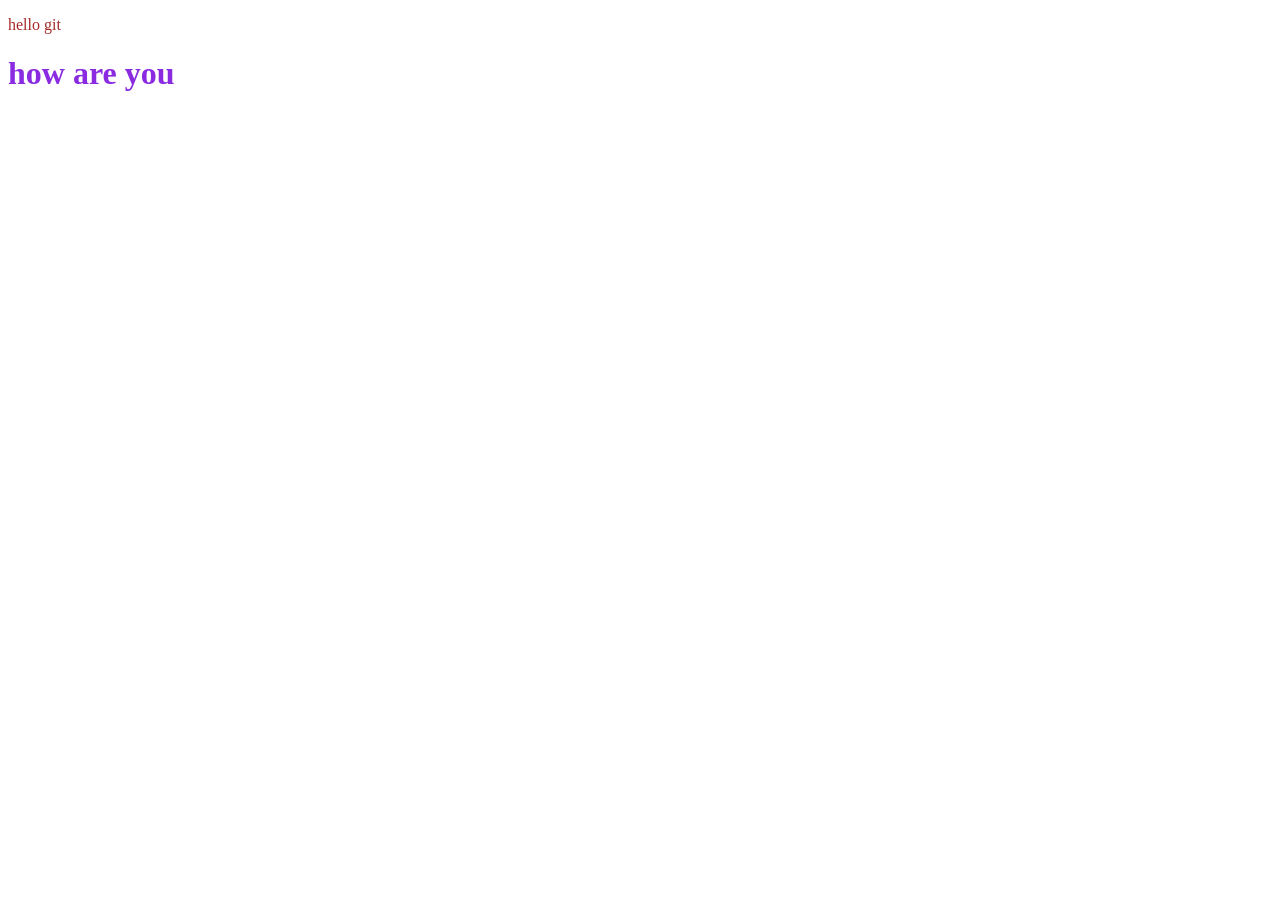
==== index.html @ 3f5644f7 "for simple project" ====
<!DOCTYPE html>
<html lang="en">
<head>
    <meta charset="UTF-8">
    <meta name="viewport" content="width=device-width, initial-scale=1.0">
    <title>Document</title>
    <style>
        p{
            color: brown;
        }
        h1{
            color: blueviolet;
        }

    </style>
</head>
<body>
    <p>hello git</p>
    <h1>how are you</h1>
</body>
</html>
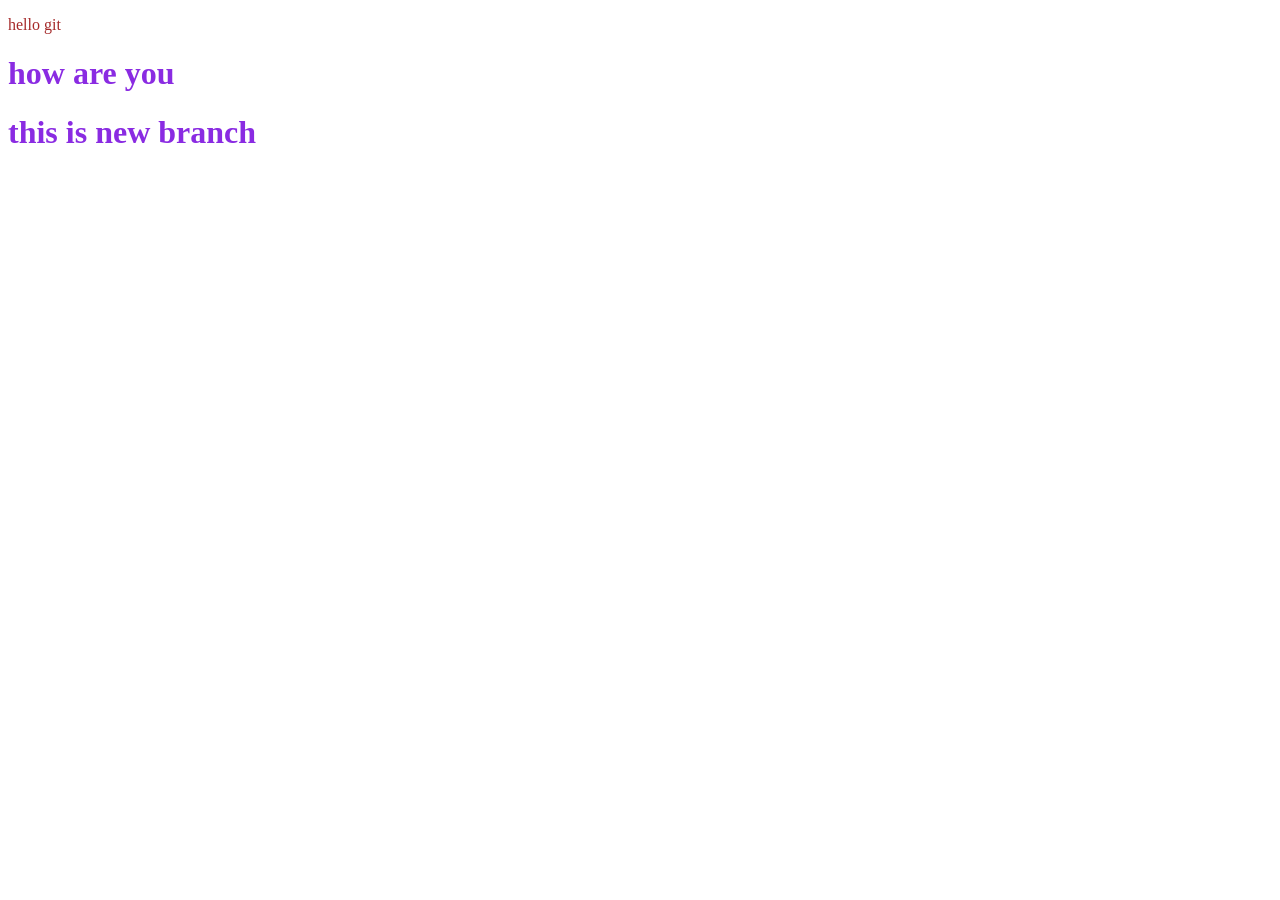
==== commit 6a6028ed: "add new feature" ====
--- a/index.html
+++ b/index.html
@@ -17,5 +17,6 @@
 <body>
     <p>hello git</p>
     <h1>how are you</h1>
+    <h1>this is new branch </h1>
 </body>
 </html>
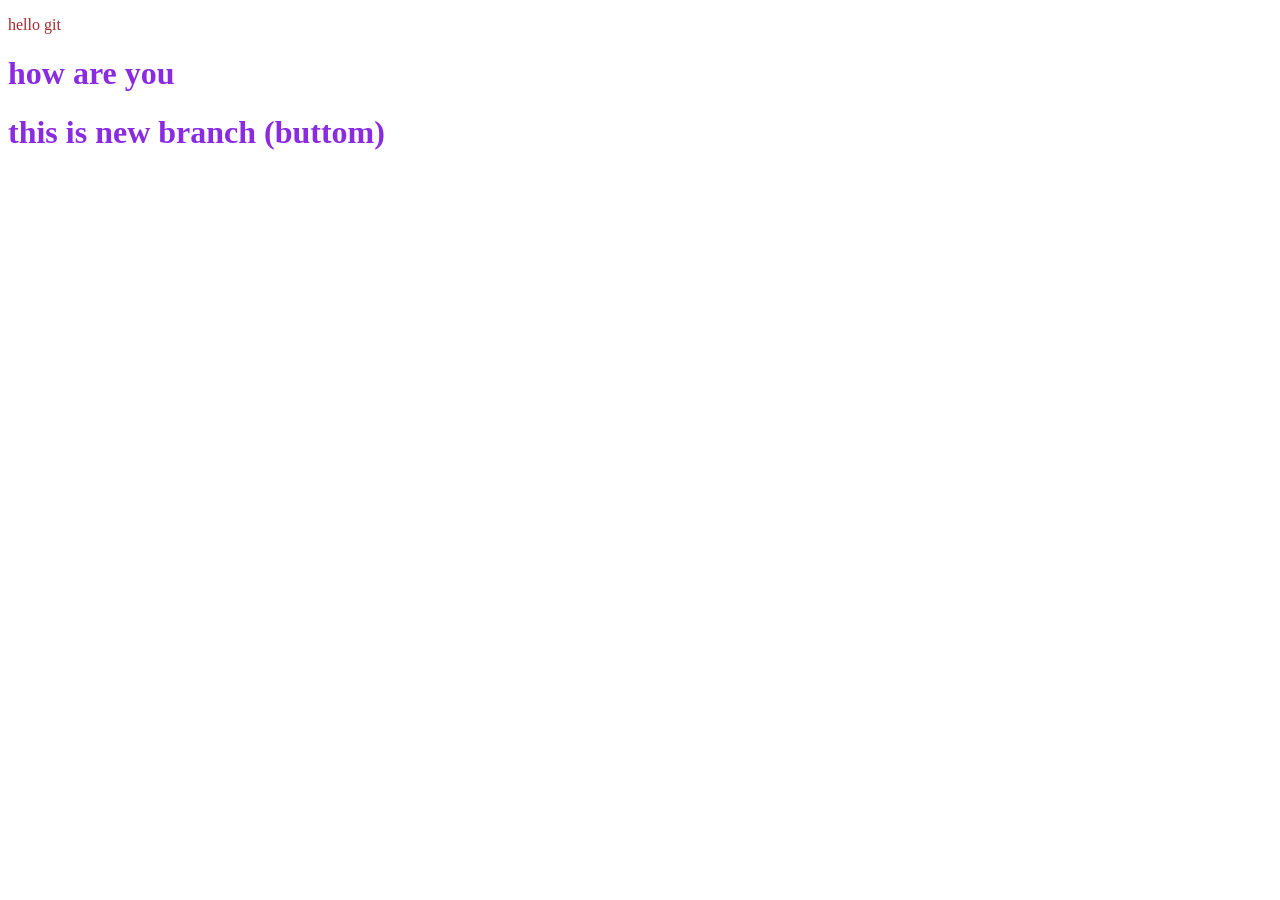
==== commit 06a4289e: "Add button" ====
--- a/index.html
+++ b/index.html
@@ -17,6 +17,6 @@
 <body>
     <p>hello git</p>
     <h1>how are you</h1>
-    <h1>this is new branch </h1>
+    <h1>this is new branch (buttom) </h1>
 </body>
 </html>
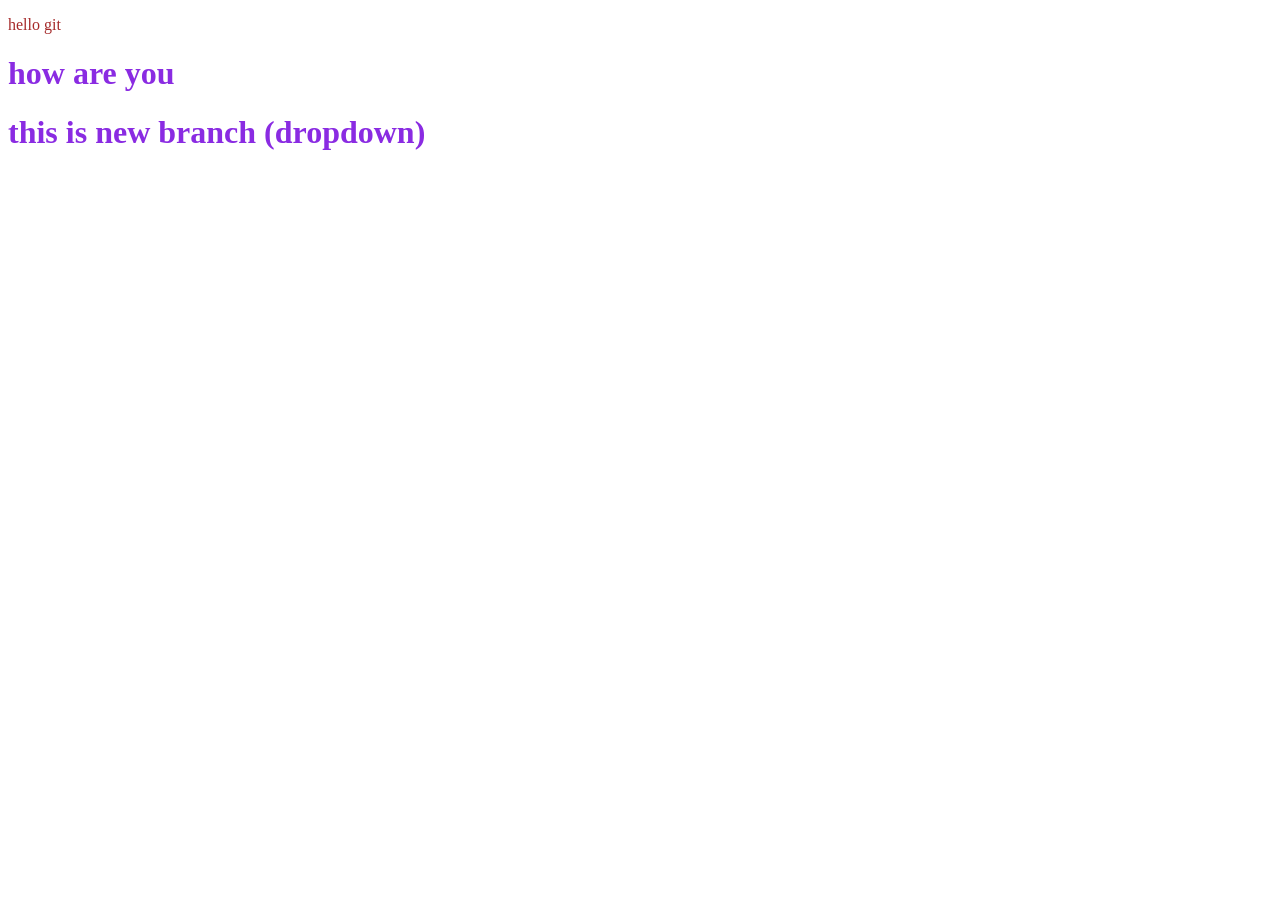
==== commit 76801822: "change somthing" ====
--- a/index.html
+++ b/index.html
@@ -17,6 +17,10 @@
 <body>
     <p>hello git</p>
     <h1>how are you</h1>
-    <h1>this is new branch (buttom) </h1>
+
+    <h1>this is new branch (dropdown)</h1>
+
+    
+
 </body>
 </html>
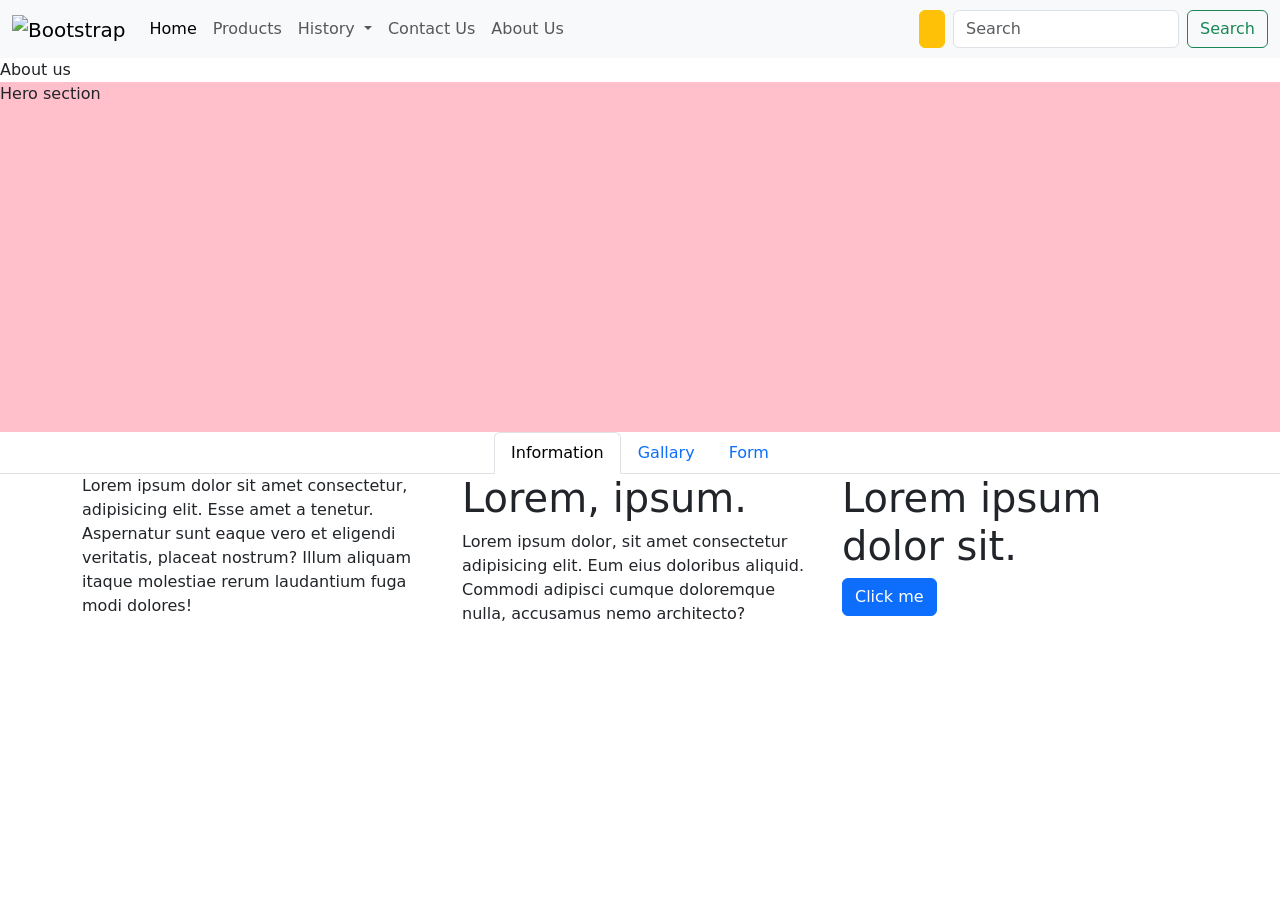
==== commit 7e42b7c0: "simple webpage design" ====
--- a/index.html
+++ b/index.html
@@ -1,26 +1,181 @@
 <!DOCTYPE html>
 <html lang="en">
+
 <head>
     <meta charset="UTF-8">
     <meta name="viewport" content="width=device-width, initial-scale=1.0">
-    <title>Document</title>
-    <style>
-        p{
-            color: brown;
-        }
-        h1{
-            color: blueviolet;
-        }
+    <title>About us</title>
 
-    </style>
+     <!-- fontawesome link  -->
+    <link rel="stylesheet" href="https://cdnjs.cloudflare.com/ajax/libs/font-awesome/7.0.1/css/all.min.css"
+        integrity="sha512-2SwdPD6INVrV/lHTZbO2nodKhrnDdJK9/kg2XD1r9uGqPo1cUbujc+IYdlYdEErWNu69gVcYgdxlmVmzTWnetw=="
+        crossorigin="anonymous" referrerpolicy="no-referrer" />
+
+    <link href="https://cdn.jsdelivr.net/npm/bootstrap@5.3.8/dist/css/bootstrap.min.css" rel="stylesheet"
+        integrity="sha384-sRIl4kxILFvY47J16cr9ZwB07vP4J8+LH7qKQnuqkuIAvNWLzeN8tE5YBujZqJLB" crossorigin="anonymous">
 </head>
+
 <body>
-    <p>hello git</p>
-    <h1>how are you</h1>
 
-    <h1>this is new branch (dropdown)</h1>
+    <nav class="navbar navbar-expand-lg bg-body-tertiary">
+        <div class="container-fluid">
+            <a class="navbar-brand" href="#">
+                <img src="../assets/nature1.jpeg" alt="Bootstrap" width="130" height="54">
+            </a>
+            <button class="navbar-toggler" type="button" data-bs-toggle="collapse"
+                data-bs-target="#navbarSupportedContent" aria-controls="navbarSupportedContent" aria-expanded="false"
+                aria-label="Toggle navigation">
+                <span class="navbar-toggler-icon"></span>
+            </button>
+            <div class="collapse navbar-collapse" id="navbarSupportedContent">
+                <ul class="navbar-nav me-auto mb-2 mb-lg-0">
+                    <li class="nav-item">
+                        <a class="nav-link active" aria-current="page" href="#">Home</a>
+                    </li>
+                    <li class="nav-item">
+                        <a class="nav-link" href="./products.html">Products</a>
+                    </li>
+                    <li class="nav-item dropdown">
+                        <a class="nav-link dropdown-toggle" href="./history.html" role="button"
+                            data-bs-toggle="dropdown" aria-expanded="false">
+                            History
+                        </a>
+                        <ul class="dropdown-menu">
+                            <li><a class="dropdown-item" href="#">Action</a></li>
+                            <li><a class="dropdown-item" href="#">Another action</a></li>
+                            <li>
+                                <hr class="dropdown-divider">
+                            </li>
+                            <li><a class="dropdown-item" href="#">Something else here</a></li>
+                        </ul>
+                    </li>
+                    <li class="nav-item">
+                        <a class="nav-link " href="./contactUs.html">Contact Us</a>
+                    </li>
+                    <li class="nav-item">
+                        <a class="nav-link " href="./aboutUs.html">About Us</a>
+                    </li>
+                </ul>
+                <form class="d-flex" role="search">
+                    <!-- Button trigger modal -->
+                    <button type="button" class="btn btn-warning me-2" data-bs-toggle="modal"
+                        data-bs-target="#exampleModal">
+                        <i class="fa-solid fa-user"></i>
+                    </button>
+                    <input class="form-control me-2" type="search" placeholder="Search" aria-label="Search" />
+                    <button class="btn btn-outline-success" type="submit">Search</button>
+                </form>
+            </div>
+        </div>
+    </nav>
+    About us
 
-    
+    <div style="background-color: pink;height: 350px;">Hero section</div>
 
+    <ul class="nav nav-tabs justify-content-center" id="myTab" role="tablist">
+        <li class="nav-item" role="presentation">
+            <button class="nav-link active" id="home-tab" data-bs-toggle="tab" data-bs-target="#home-tab-pane"
+                type="button" role="tab" aria-controls="home-tab-pane" aria-selected="true">Information</button>
+        </li>
+        <li class="nav-item" role="presentation">
+            <button class="nav-link" id="profile-tab" data-bs-toggle="tab" data-bs-target="#profile-tab-pane"
+                type="button" role="tab" aria-controls="profile-tab-pane" aria-selected="false">Gallary</button>
+        </li>
+        <li class="nav-item" role="presentation">
+            <button class="nav-link" id="contact-tab" data-bs-toggle="tab" data-bs-target="#contact-tab-pane"
+                type="button" role="tab" aria-controls="contact-tab-pane" aria-selected="false">Form</button>
+        </li>
+    </ul>
+    <div class="tab-content" id="myTabContent">
+        <div class="tab-pane fade show active" id="home-tab-pane" role="tabpanel" aria-labelledby="home-tab"
+            tabindex="0">
+            <div class="container">
+                <div class="row">
+                    <div class="col">Lorem ipsum dolor sit amet consectetur, adipisicing elit. Esse amet a tenetur.
+                        Aspernatur sunt eaque vero et eligendi veritatis, placeat nostrum? Illum aliquam itaque
+                        molestiae rerum laudantium fuga modi dolores!</div>
+                    <div class="col">
+                        <h1>Lorem, ipsum.</h1>
+                        <p>Lorem ipsum dolor, sit amet consectetur adipisicing elit. Eum eius doloribus aliquid. Commodi
+                            adipisci cumque doloremque nulla, accusamus nemo architecto?</p>
+                    </div>
+                    <div class="col">
+                        <h1>Lorem ipsum dolor sit.</h1>
+                        <button class="btn btn-primary">Click me</button>
+                    </div>
+
+                </div>
+            </div>
+        </div>
+        <div class="tab-pane fade" id="profile-tab-pane" role="tabpanel" aria-labelledby="profile-tab" tabindex="0">
+            <h1 class="display-2">
+                Multiple images
+            </h1>
+
+        </div>
+        <div class="tab-pane fade" id="contact-tab-pane" role="tabpanel" aria-labelledby="contact-tab" tabindex="0">
+
+            <div class="container w-25 my-5 p-3" style="background-color: pink;">
+            <div class="form-floating mb-3">
+                <input type="email" class="form-control" id="floatingInput" placeholder="name@example.com">
+                <label for="floatingInput">Email address</label>
+            </div>
+            <div class="form-floating">
+                <input type="password" class="form-control" id="floatingPassword" placeholder="Password">
+                <label for="floatingPassword">Password</label>
+            </div>
+            <div class="mb-3 form-check">
+                <input type="checkbox" class="form-check-input" id="exampleCheck1">
+                <label class="form-check-label" for="exampleCheck1">Check me out</label>
+            </div>
+            <button type="submit" class="btn btn-primary">Submit</button>
+</div>
+        </div>
+
+
+
+    </div>
+
+    <!-- Modal -->
+    <div class="modal fade" id="exampleModal" tabindex="-1" aria-labelledby="exampleModalLabel" aria-hidden="true">
+        <div class="modal-dialog">
+            <div class="modal-content">
+                <div class="modal-header bg-warning">
+                    <h1 class="modal-title fs-5" id="exampleModalLabel">Login here ...</h1>
+                    <button type="button" class="btn-close" data-bs-dismiss="modal" aria-label="Close"></button>
+                </div>
+                <div class="modal-body">
+                    <div class="container">
+                        <form action="">
+                            <div class="form-floating mb-3">
+                                <input type="email" class="form-control" id="floatingInput"
+                                    placeholder="name@example.com">
+                                <label for="floatingInput">Email address</label>
+                            </div>
+                            <div class="form-floating mb-3">
+                                <input type="password" class="form-control" id="floatingPassword"
+                                    placeholder="Password">
+                                <label for="floatingPassword">Password</label>
+                            </div>
+                            <div class="mb-3 form-check">
+                                <input type="checkbox" class="form-check-input" id="exampleCheck1">
+                                <label class="form-check-label" for="exampleCheck1">Check me out</label>
+                            </div>
+                            <button type="submit" class="btn btn-warning">Submit</button>
+                        </form>
+                    </div>
+
+                </div>
+                <!-- <div class="modal-footer">
+                    <button type="button" class="btn btn-secondary" data-bs-dismiss="modal">Close</button>
+                    <button type="button" class="btn btn-primary">Save changes</button>
+                </div> -->
+            </div>
+        </div>
+    </div>
+
+
+    <script src="https://cdn.jsdelivr.net/npm/bootstrap@5.3.8/dist/js/bootstrap.bundle.min.js"
+        integrity="sha384-FKyoEForCGlyvwx9Hj09JcYn3nv7wiPVlz7YYwJrWVcXK/BmnVDxM+D2scQbITxI"
+        crossorigin="anonymous"></script>
 </body>
-</html>
